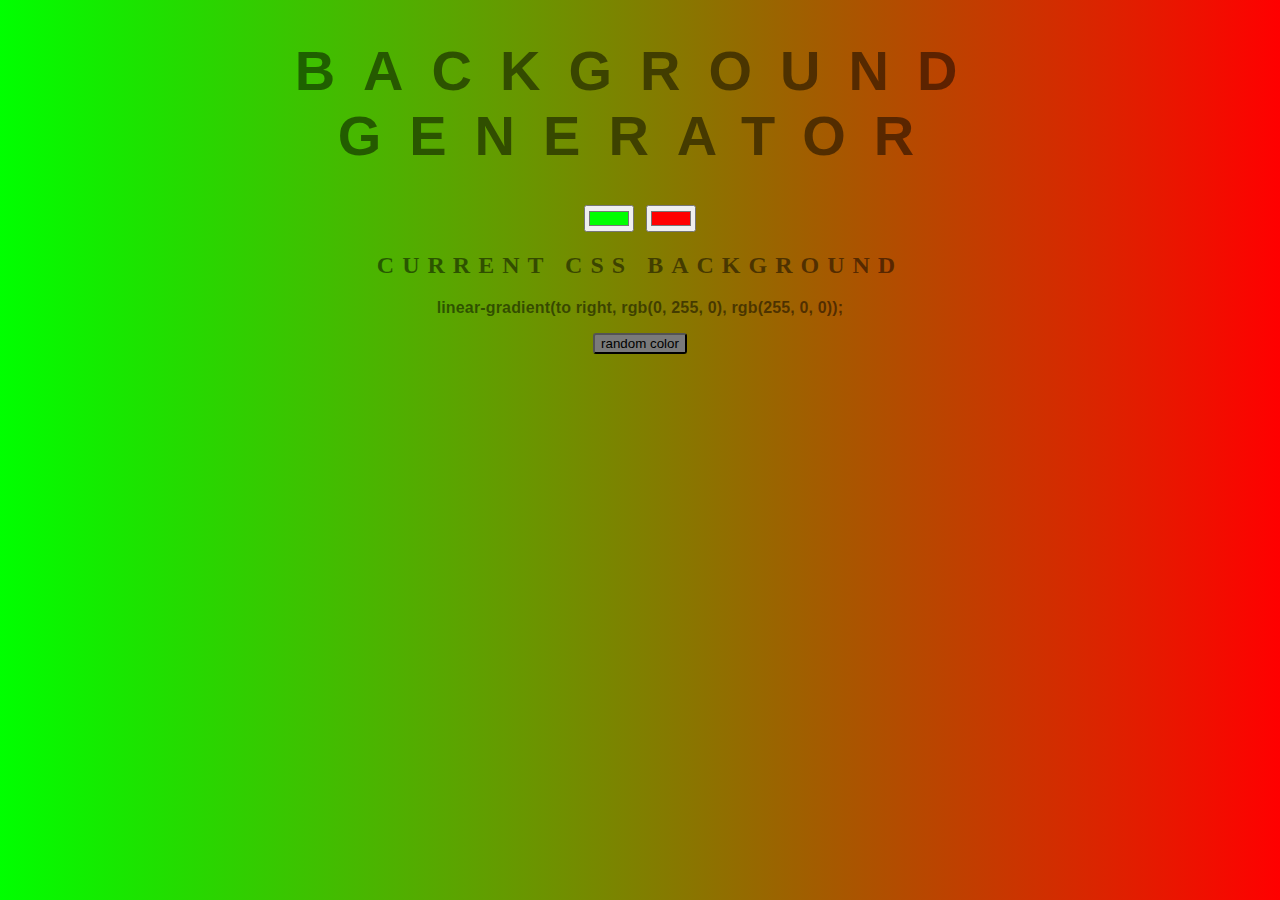
==== Web/ztm/Section 12_Dom Manupulation/02.Gradient_Background/index.html @ 615810f2 "Gradient_Background" ====
<!DOCTYPE html>
<html lang="en">

<head>
    <meta charset="UTF-8">
    <meta http-equiv="X-UA-Compatible" content="IE=edge">
    <meta name="viewport" content="width=device-width, initial-scale=1.0">
    <title>Gradient Background</title>
    <link rel="stylesheet" href="style.css">
</head>

<body id="gradient">
    <h1>Background Generator</h1>
    <input class="color1" type="color" name="color1" value="#00ff00">
    <input class="color2" type="color" name="color2" value="#ff0000">
    <h2>Current CSS Background</h2>
    <h3></h3>
    <button id="random">random color</button>

    <script type="text/javascript" src="script.js"></script>
</body>

</html>
---- Web/ztm/Section 12_Dom Manupulation/02.Gradient_Background/style.css ----
body {
    font: "Raleway", sans-serif;
    color: rgba(0, 0, 0, 0.5);
    text-align: center;
    text-transform: uppercase;
    letter-spacing: 0.5em;
    top: 15%;
    background: linear-gradient(to right, red, yellow);
}

h1 {
    font: 600 3.5em "Raleway", sans-serif;
    color: rgba(0, 0, 0, 0.5);
    text-align: center;
    text-transform: uppercase;
    letter-spacing: 0.5em;
    width: 100%;
}

h3 {
    font: 900 1em "Raleway", sans-serif;
    color: rgba(0, 0, 0, 0.5);
    text-align: center;
    text-transform: none;
    letter-spacing: 0.01em;
}

#random {
    background-color: #7a7a7a;
    border-radius: 3px;
}
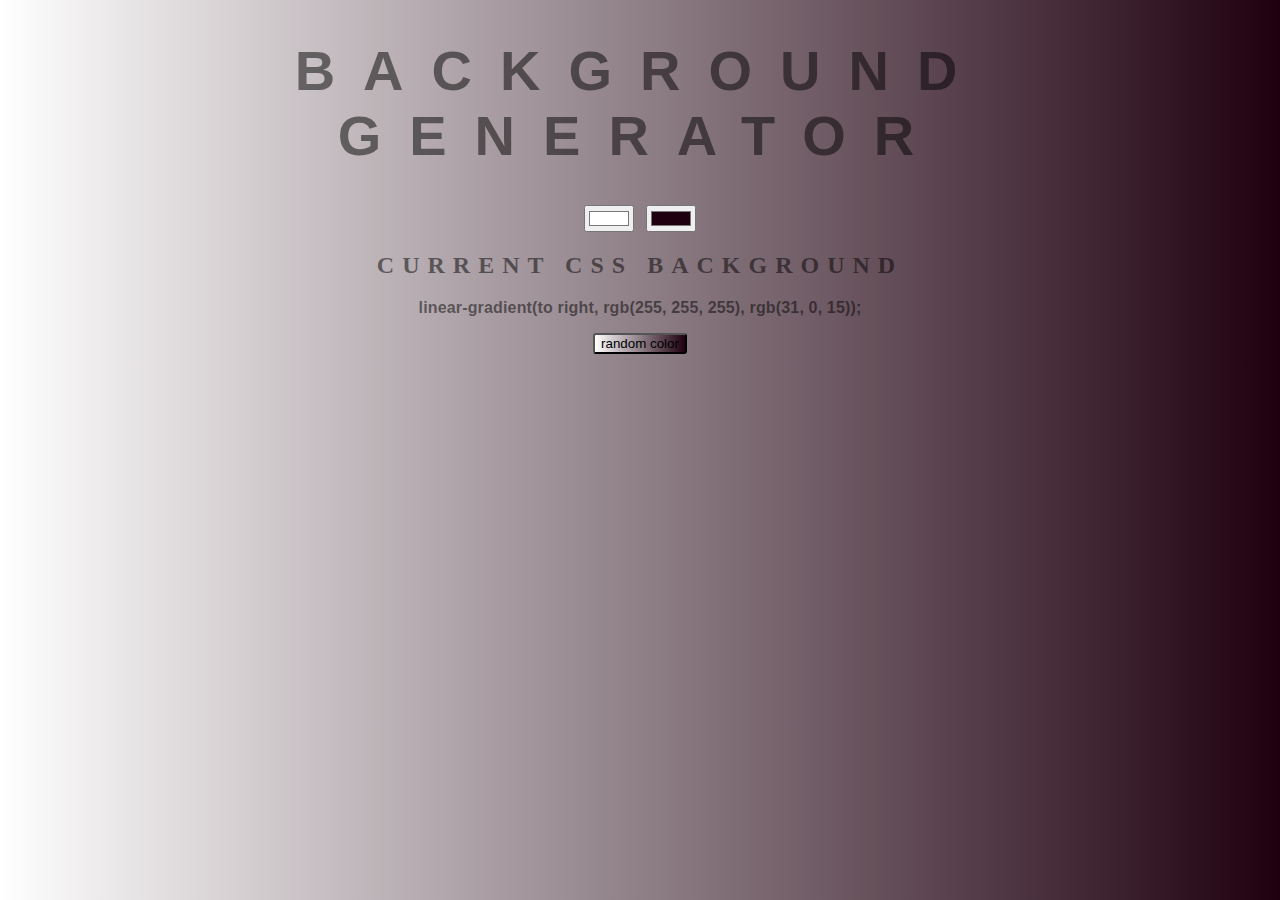
==== commit 4c874a66: "Final 02.Gradient_Background" ====
--- a/Web/ztm/Section 12_Dom Manupulation/02.Gradient_Background/index.html
+++ b/Web/ztm/Section 12_Dom Manupulation/02.Gradient_Background/index.html
@@ -11,13 +11,13 @@
 
 <body id="gradient">
     <h1>Background Generator</h1>
-    <input class="color1" type="color" name="color1" value="#00ff00">
-    <input class="color2" type="color" name="color2" value="#ff0000">
+    <input class="color1" type="color" name="color1" value="#ffffff">
+    <input class="color2" type="color" name="color2" value="#1f000f">
     <h2>Current CSS Background</h2>
     <h3></h3>
     <button id="random">random color</button>
 
-    <script type="text/javascript" src="script.js"></script>
+    <script src="script.js"></script>
 </body>
 
 </html>--- a/Web/ztm/Section 12_Dom Manupulation/02.Gradient_Background/style.css
+++ b/Web/ztm/Section 12_Dom Manupulation/02.Gradient_Background/style.css
@@ -26,6 +26,5 @@
 }
 
 #random {
-    background-color: #7a7a7a;
     border-radius: 3px;
 }
